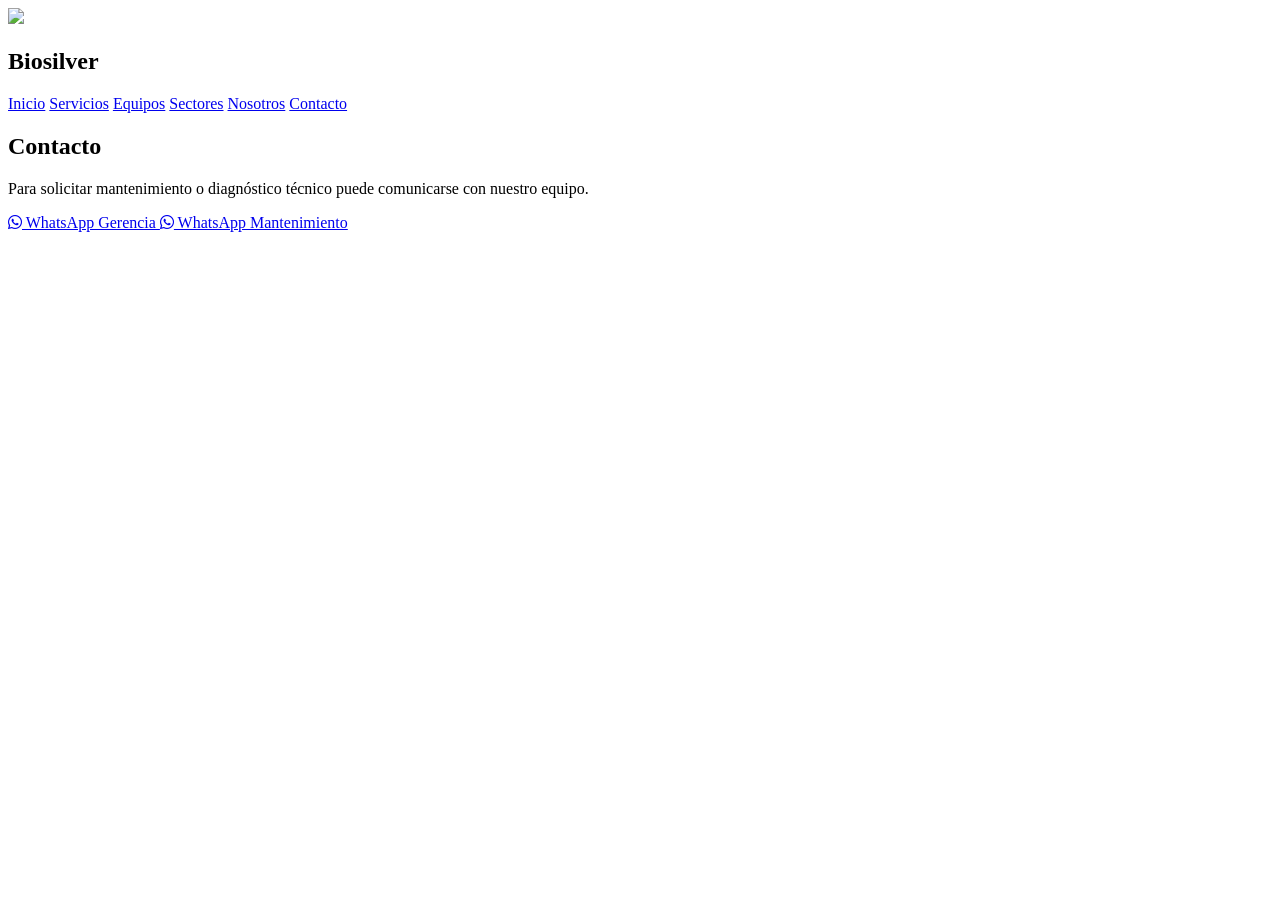
==== contacto.html @ 680b646c "Create contacto.html" ====
<!DOCTYPE html>
<html lang="es">

<head>

<meta charset="UTF-8">

<title>Contacto | Biosilver</title>

<link rel="stylesheet" href="css/style.css">

<link rel="stylesheet"
href="https://cdnjs.cloudflare.com/ajax/libs/font-awesome/6.5.0/css/all.min.css">

</head>

<body>

<header class="header">

<div class="logo">
<img src="imagess/logo.png">
<h2>Biosilver</h2>
</div>

<nav>
<a href="index.html">Inicio</a>
<a href="servicios.html">Servicios</a>
<a href="equipos.html">Equipos</a>
<a href="sectores.html">Sectores</a>
<a href="nosotros.html">Nosotros</a>
<a href="contacto.html">Contacto</a>
</nav>

</header>

<section class="page-hero">

<h1>Contacto</h1>

</section>

<section class="contacto">

<p>
Para solicitar mantenimiento o diagnóstico
técnico puede comunicarse con nuestro equipo.
</p>

<a href="https://wa.me/59175978639" class="btn">

<i class="fa-brands fa-whatsapp"></i>

WhatsApp Gerencia

</a>

<a href="https://wa.me/59168533729" class="btn">

<i class="fa-brands fa-whatsapp"></i>

WhatsApp Mantenimiento

</a>

</section>

</body>
</html>
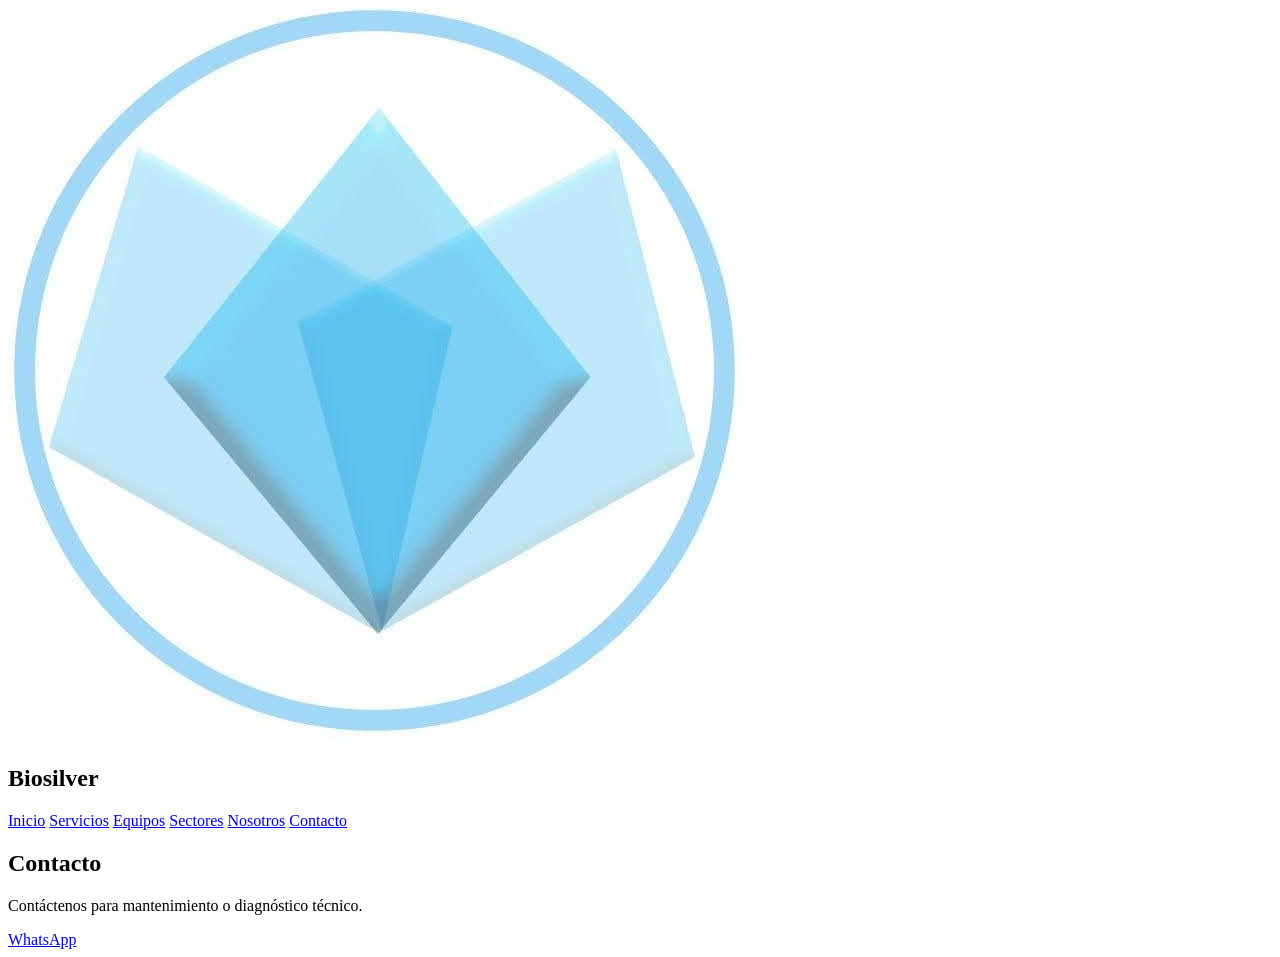
==== commit d988b1ca: "Update contacto.html" ====
--- a/contacto.html
+++ b/contacto.html
@@ -4,13 +4,11 @@
 <head>
 
 <meta charset="UTF-8">
+<meta name="viewport" content="width=device-width, initial-scale=1">
 
 <title>Contacto | Biosilver</title>
 
 <link rel="stylesheet" href="css/style.css">
-
-<link rel="stylesheet"
-href="https://cdnjs.cloudflare.com/ajax/libs/font-awesome/6.5.0/css/all.min.css">
 
 </head>
 
@@ -24,43 +22,27 @@
 </div>
 
 <nav>
+
 <a href="index.html">Inicio</a>
 <a href="servicios.html">Servicios</a>
 <a href="equipos.html">Equipos</a>
 <a href="sectores.html">Sectores</a>
 <a href="nosotros.html">Nosotros</a>
 <a href="contacto.html">Contacto</a>
+
 </nav>
 
 </header>
 
-<section class="page-hero">
+<section class="page">
 
 <h1>Contacto</h1>
 
-</section>
+<p>Contáctenos para mantenimiento o diagnóstico técnico.</p>
 
-<section class="contacto">
-
-<p>
-Para solicitar mantenimiento o diagnóstico
-técnico puede comunicarse con nuestro equipo.
-</p>
-
-<a href="https://wa.me/59175978639" class="btn">
-
-<i class="fa-brands fa-whatsapp"></i>
-
-WhatsApp Gerencia
-
-</a>
-
-<a href="https://wa.me/59168533729" class="btn">
-
-<i class="fa-brands fa-whatsapp"></i>
-
-WhatsApp Mantenimiento
-
+<a class="btn"
+href="https://wa.me/59168533729">
+WhatsApp
 </a>
 
 </section>
